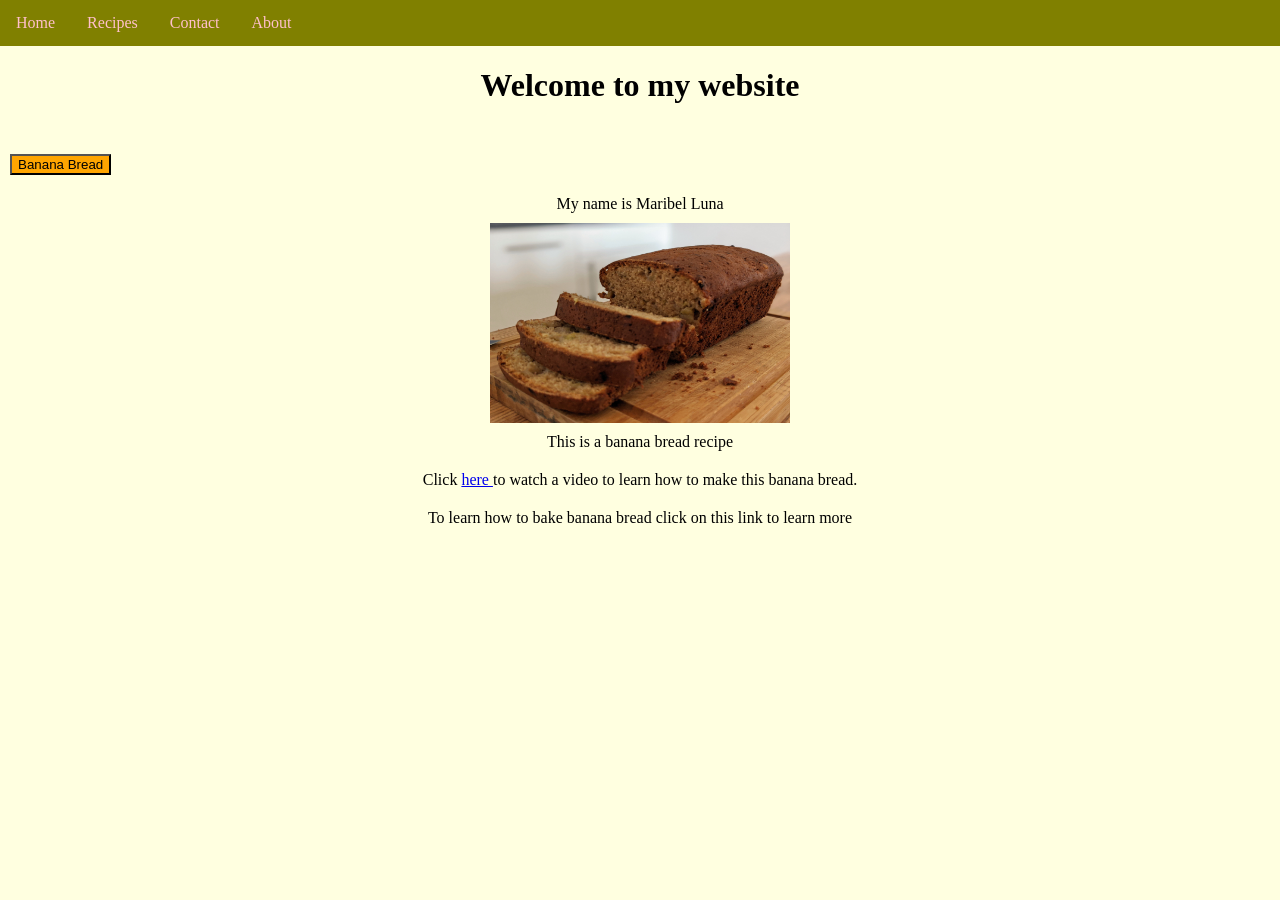
==== index.html @ aa8d563b "Add files via upload Initial upload to my portfolio" ====
<!DOCTYPE html>
<html>
  <head>
    <link rel="stylesheet" href="style.css">
  </head>

<body class="first-page">
  
  <ul>
    <li><a href="index.html">Home</a></li>
    <li><a href="recipe.html">Recipes</a></li>
    <li><a href="#contact">Contact</a></li>
    <li><a href="#about">About</a></li>
  </ul>
  
  <div class="container">
    <h1>Welcome to my website</h1>
  </div>
    <br>
  
  <a href="recipe.html" >
    <button class="button" type="button" >Banana Bread</button>
  </a>


  <div class="name">
  <p> My name is Maribel Luna </p>
  </div>
  
  <div class="text">
    <img src="Banana_bread_slices.jpg" alt="picture of banana bread">
    <p>This is a banana bread recipe</p>
    <p> Click <a href="https://www.youtube.com/watch?v=3MxDcbB7nkw"> here </a> to watch a video to learn how to make this banana bread. 
    <br>
    <p> To learn how to bake banana bread click on this link to learn more</p>
  </div>
    


  </body>
</html>
---- style.css ----
.first-page {
  background: lightyellow;
  margin: 0;
  padding: 0;
}

.second-page {
  background: pink;
  margin: 0;
  padding: 0;
}

p {
  color: black;
}

h2 {
  padding: 100px;
}
h1 {
  font-weight: bold;
}

.container{
  display: flex;
  justify-content: center;
}

.name{
  display: flex;
  justify-content: center;
  align-items:center; 
  flex-direction: column;
}

.button {
  border: line;
  color: black;
  background-color: orange;
  text-align: center;
  margin: 10px;
}

.text{
  display: flex;
  justify-content: center;
  align-items: center;
  flex-direction: column;
}

img{
  height: 200px;
  width: 300px;
}


h2, p {
  margin: 10px;
}

ul {
  list-style-type: none;
  margin: 0;
  padding: 0;
  overflow: hidden;
  background-color: olive;
}

ul li {
  float: left;
}

ul li a {
  display: block;
  color: pink;
  text-align: center;
  padding: 14px 16px;
  text-decoration: none;
}

ul li a:hover {
  background-color: red;
}
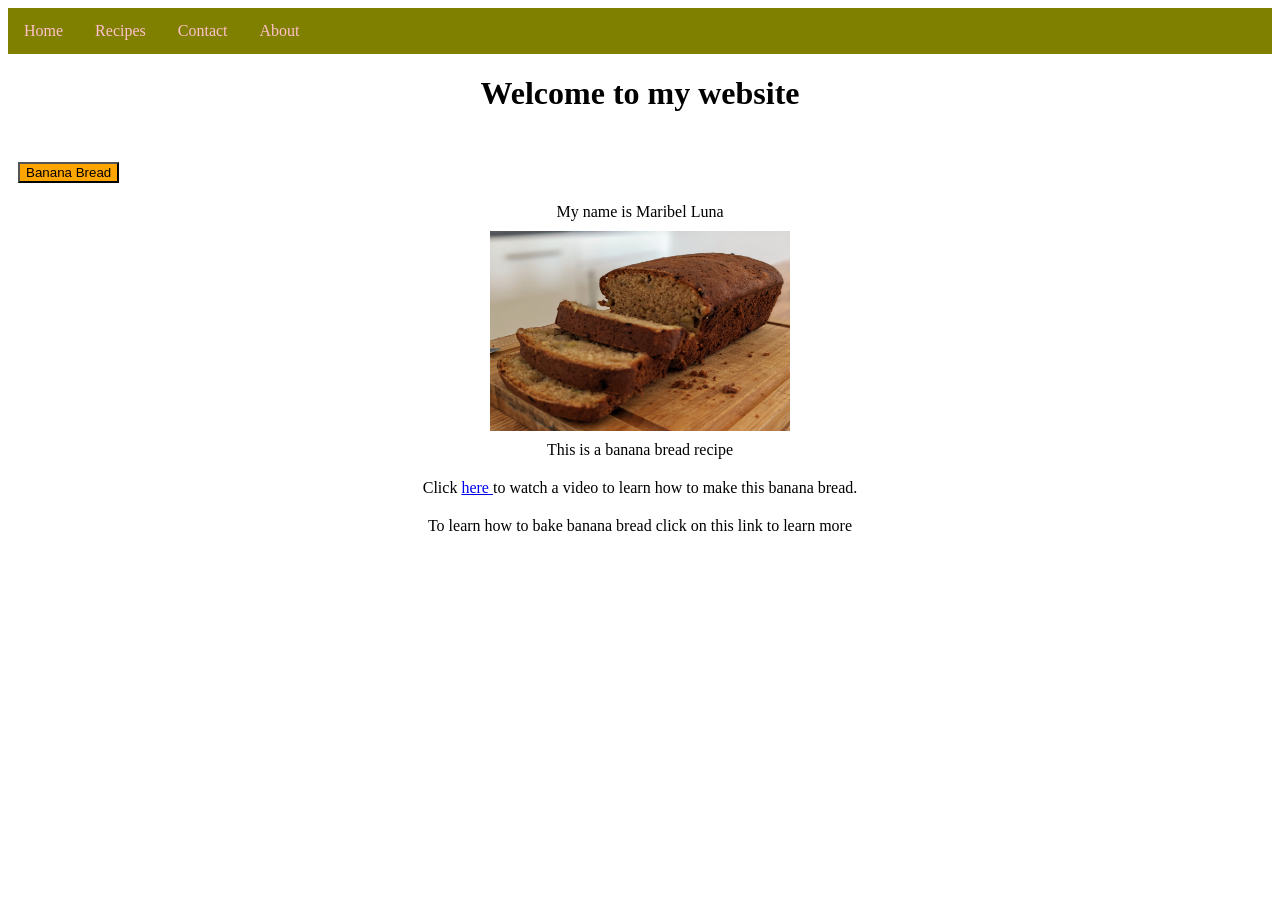
==== commit d455c478: "Add files via upload Added index.html file" ====
--- a/index.html
+++ b/index.html
@@ -3,10 +3,8 @@
   <head>
     <link rel="stylesheet" href="style.css">
   </head>
-
-<body class="first-page">
-  
-  <ul>
+  <body>
+    <ul>
     <li><a href="index.html">Home</a></li>
     <li><a href="recipe.html">Recipes</a></li>
     <li><a href="#contact">Contact</a></li>
@@ -18,8 +16,8 @@
   </div>
     <br>
   
-  <a href="recipe.html" >
-    <button class="button" type="button" >Banana Bread</button>
+  <a href="recipe.html">
+    <button class="button" type="button">Banana Bread</button>
   </a>
 
 
@@ -32,10 +30,7 @@
     <p>This is a banana bread recipe</p>
     <p> Click <a href="https://www.youtube.com/watch?v=3MxDcbB7nkw"> here </a> to watch a video to learn how to make this banana bread. 
     <br>
-    <p> To learn how to bake banana bread click on this link to learn more</p>
+    </p><p> To learn how to bake banana bread click on this link to learn more</p>
   </div>
-    
-
-
   </body>
 </html>
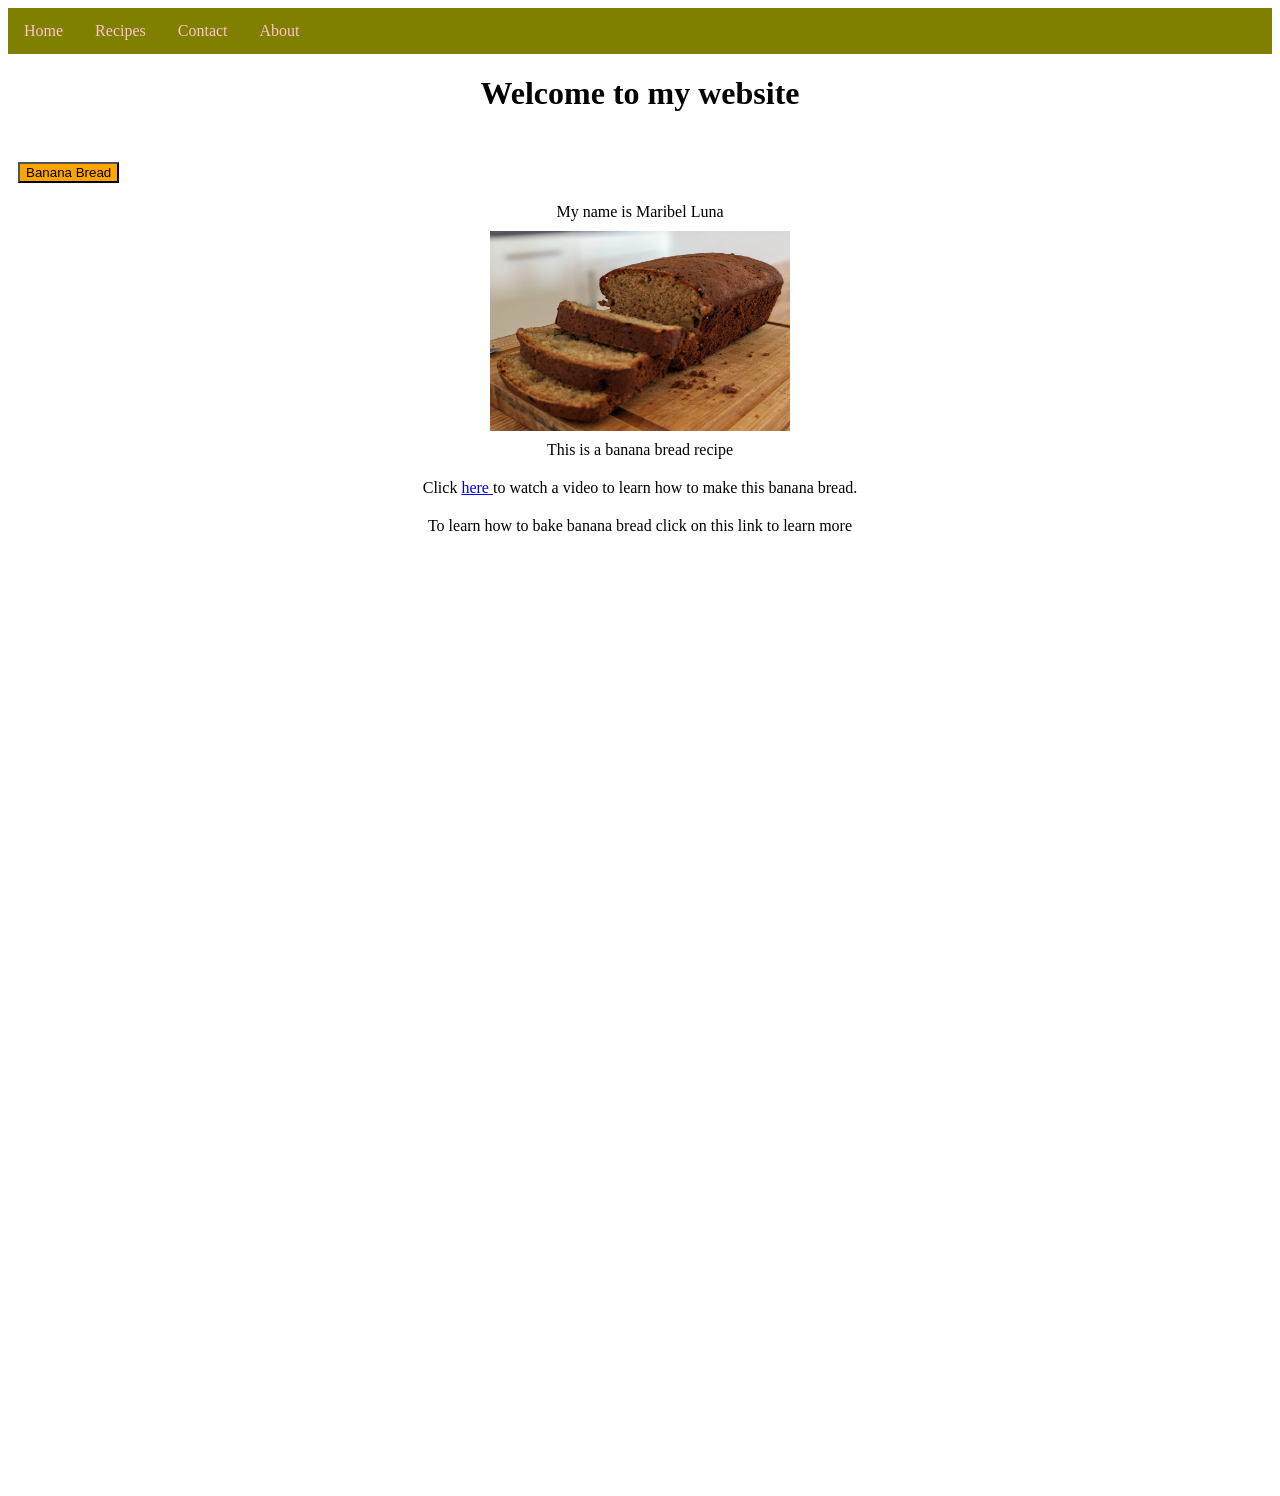
==== commit 1e666e3d: "Add files via upload added index.html file with the iframe tags" ====
--- a/index.html
+++ b/index.html
@@ -32,5 +32,8 @@
     <br>
     </p><p> To learn how to bake banana bread click on this link to learn more</p>
   </div>
+  <iframe width="392" height="620" style="border: 0px;" src="https://studio.code.org/projects/applab/527c7d07-9d1b-4f22-b9e0-e5c3274831c6/embed"></iframe>
+  <br>
+  <iframe width="560" height="315" src="https://www.youtube.com/embed/0W9lXaHcXL4?si=3MdhjyMTJEVVPlcS" title="YouTube video player" frameborder="0" allow="accelerometer; autoplay; clipboard-write; encrypted-media; gyroscope; picture-in-picture; web-share" referrerpolicy="strict-origin-when-cross-origin" allowfullscreen></iframe>
   </body>
 </html>
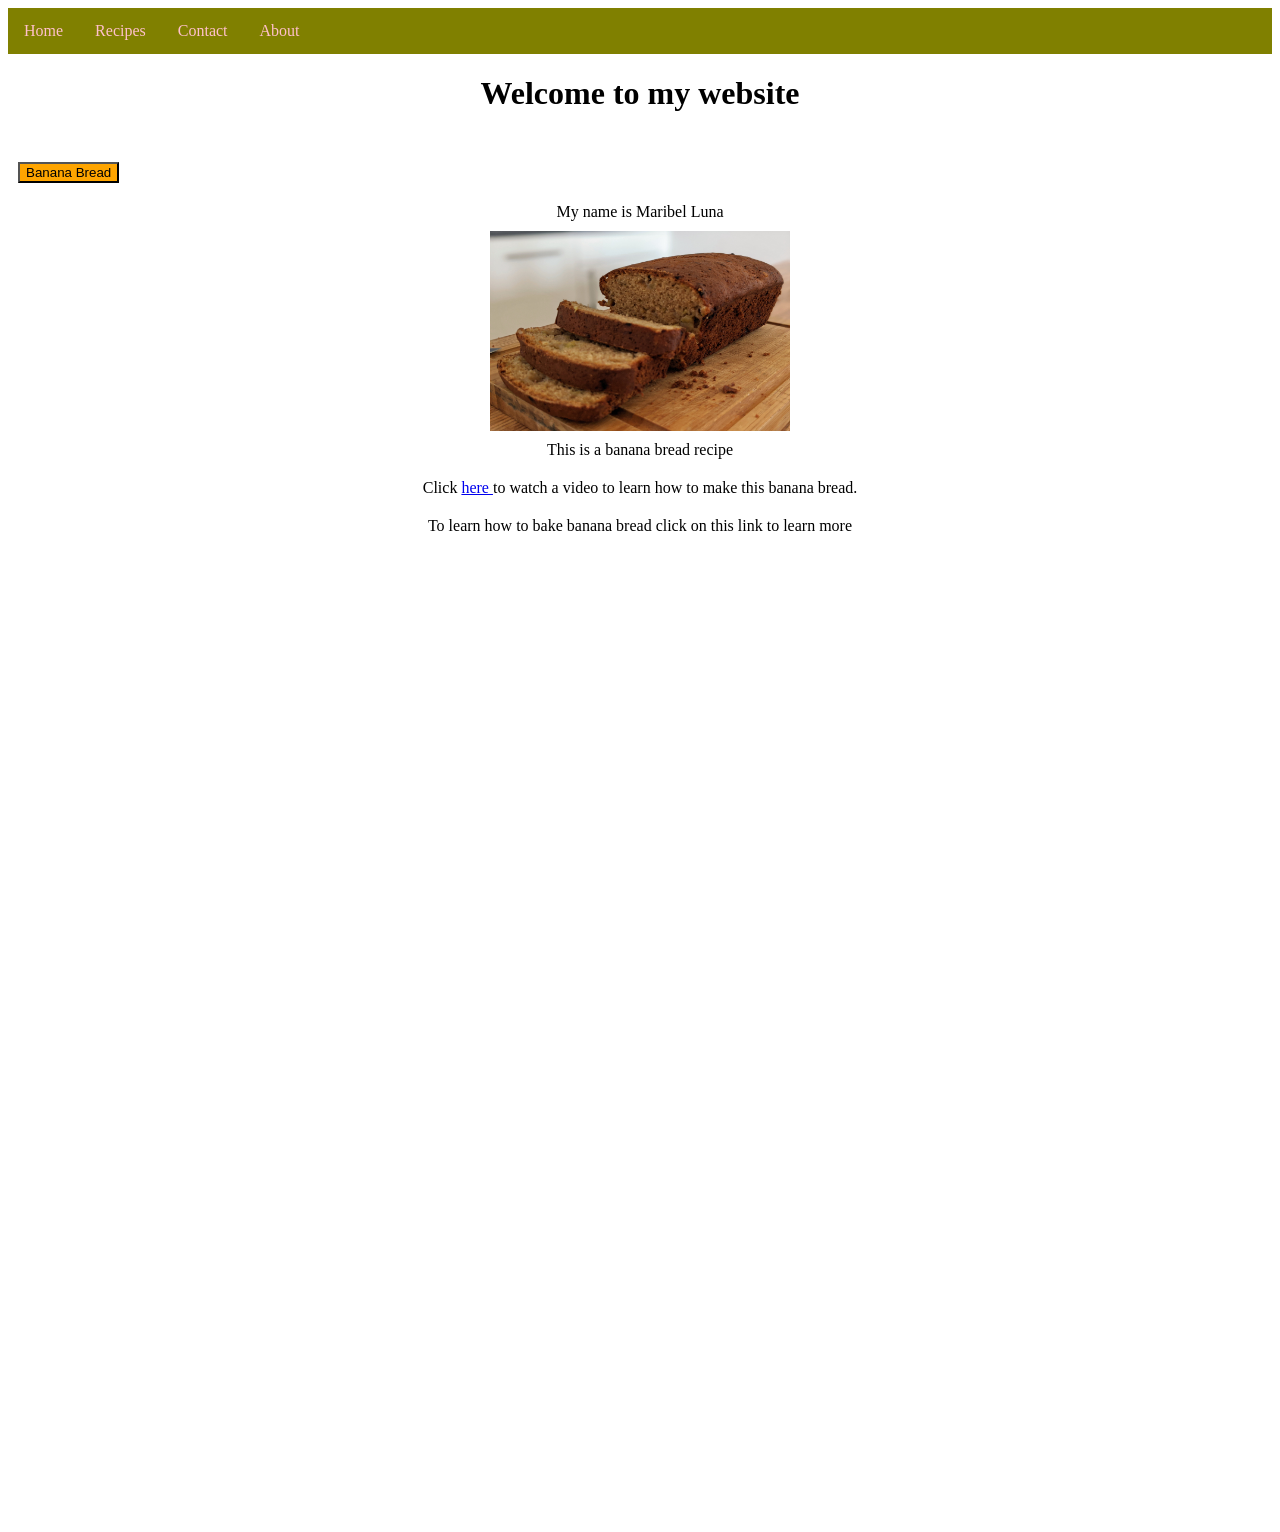
==== commit e0822c88: "Update index.html update index.html file" ====
--- a/index.html
+++ b/index.html
@@ -32,8 +32,10 @@
     <br>
     </p><p> To learn how to bake banana bread click on this link to learn more</p>
   </div>
+    <br>
   <iframe width="392" height="620" style="border: 0px;" src="https://studio.code.org/projects/applab/527c7d07-9d1b-4f22-b9e0-e5c3274831c6/embed"></iframe>
   <br>
+    <br>
   <iframe width="560" height="315" src="https://www.youtube.com/embed/0W9lXaHcXL4?si=3MdhjyMTJEVVPlcS" title="YouTube video player" frameborder="0" allow="accelerometer; autoplay; clipboard-write; encrypted-media; gyroscope; picture-in-picture; web-share" referrerpolicy="strict-origin-when-cross-origin" allowfullscreen></iframe>
   </body>
-</html>+</html>
